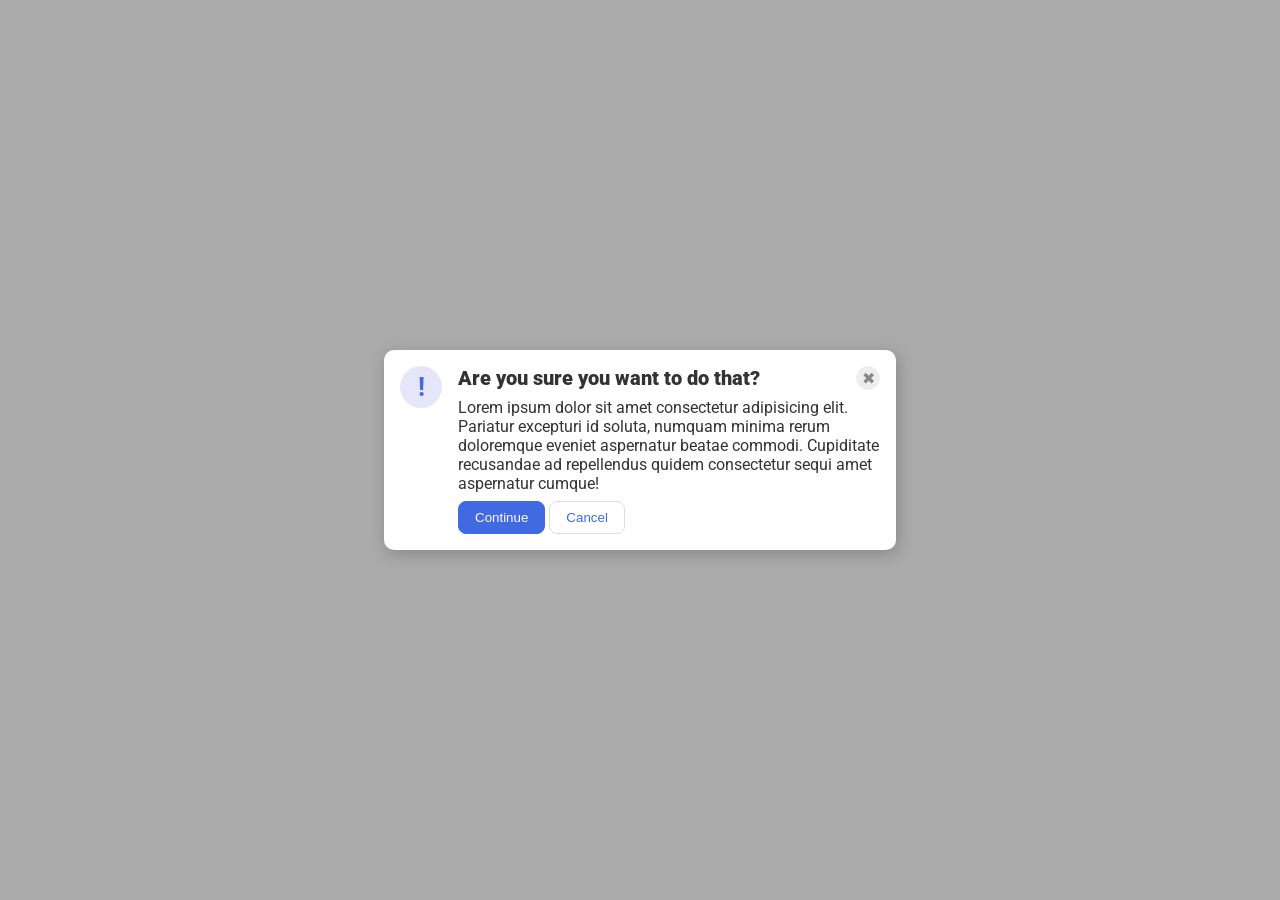
==== foundations/flex/05-flex-modal/index.html @ d3c66742 "feat(css): complete flex modal exercise" ====
<!doctype html>
<html lang="en">
  <head>
    <meta charset="UTF-8" />
    <meta http-equiv="X-UA-Compatible" content="IE=edge" />
    <meta name="viewport" content="width=device-width, initial-scale=1.0" />
    <link rel="stylesheet" href="style.css" />
    <title>Modal</title>
  </head>
  <body>
    <div class="modal">
      <div class="icon">!</div>
      <div class="modal__body">
        <div class="modal__title">
          <div class="header">Are you sure you want to do that?</div>
          <button class="close-button">✖</button>
        </div>
        <div class="text">
          Lorem ipsum dolor sit amet consectetur adipisicing elit. Pariatur
          excepturi id soluta, numquam minima rerum doloremque eveniet
          aspernatur beatae commodi. Cupiditate recusandae ad repellendus quidem
          consectetur sequi amet aspernatur cumque!
        </div>
        <div class="modal__button">
          <button class="continue">Continue</button>
          <button class="cancel">Cancel</button>
        </div>
      </div>
    </div>
  </body>
</html>
---- foundations/flex/05-flex-modal/style.css ----
@import url("https://fonts.googleapis.com/css2?family=Roboto:wght@400;700&display=swap");

html,
body {
  height: 100%;
}

body {
  font-family: Roboto, sans-serif;
  margin: 0;
  background: #aaa;
  color: #333;
  /* I'll give you this one for free lol */
  display: flex;
  align-items: center;
  justify-content: center;
}

.modal {
  background: white;
  width: 480px;
  border-radius: 10px;
  box-shadow: 2px 4px 16px rgba(0, 0, 0, 0.2);
  padding: 16px;
  display: flex;
  gap: 16px;
}

.modal__body {
  display: flex;
  flex-direction: column;
  gap: 8px;
}

.modal__title {
  display: flex;
  justify-content: space-between;
  /* align-items: center; */
}

.header {
  font-size: 20px;
  font-weight: 900;
}

.icon {
  color: royalblue;
  font-size: 26px;
  font-weight: 700;
  background: lavender;
  width: 42px;
  height: 42px;
  border-radius: 50%;
  display: flex;
  align-items: center;
  justify-content: center;
  flex-shrink: 0;
}

.close-button {
  background: #eee;
  border-radius: 50%;
  color: #888;
  font-weight: 400;
  font-size: 16px;
  height: 24px;
  width: 24px;
  display: flex;
  align-items: center;
  justify-content: center;
  border: 1px solid #eee;
  padding: 0;
}

button {
  cursor: pointer;
  padding: 8px 16px;
  border-radius: 8px;
}

button.continue {
  background: royalblue;
  border: 1px solid royalblue;
  color: white;
}

button.cancel {
  background: white;
  border: 1px solid #ddd;
  color: royalblue;
}
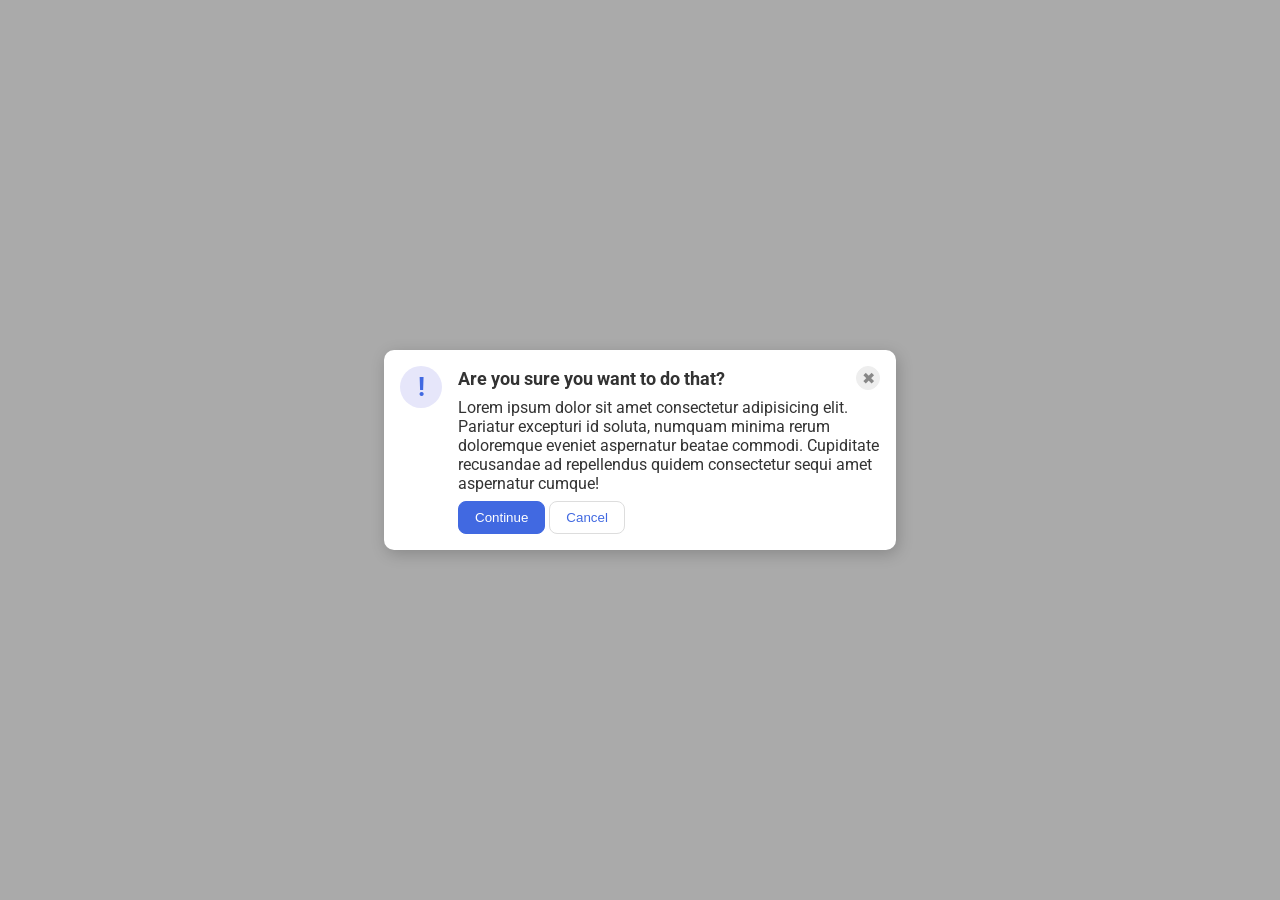
==== commit 3ff6801d: "refactor(css): simplify class names and styles .modal__body は見出し、本文、操作ボタンをまとめる領域のため、.modal__content " ====
--- a/foundations/flex/05-flex-modal/index.html
+++ b/foundations/flex/05-flex-modal/index.html
@@ -10,7 +10,7 @@
   <body>
     <div class="modal">
       <div class="icon">!</div>
-      <div class="modal__body">
+      <div class="modal__content">
         <div class="modal__title">
           <div class="header">Are you sure you want to do that?</div>
           <button class="close-button">✖</button>
@@ -21,7 +21,7 @@
           aspernatur beatae commodi. Cupiditate recusandae ad repellendus quidem
           consectetur sequi amet aspernatur cumque!
         </div>
-        <div class="modal__button">
+        <div class="modal__actions">
           <button class="continue">Continue</button>
           <button class="cancel">Cancel</button>
         </div>
--- a/foundations/flex/05-flex-modal/style.css
+++ b/foundations/flex/05-flex-modal/style.css
@@ -26,7 +26,7 @@
   gap: 16px;
 }
 
-.modal__body {
+.modal__content {
   display: flex;
   flex-direction: column;
   gap: 8px;
@@ -35,12 +35,12 @@
 .modal__title {
   display: flex;
   justify-content: space-between;
-  /* align-items: center; */
+  align-items: center;
 }
 
 .header {
-  font-size: 20px;
-  font-weight: 900;
+  font-size: 18px;
+  font-weight: 700;
 }
 
 .icon {
